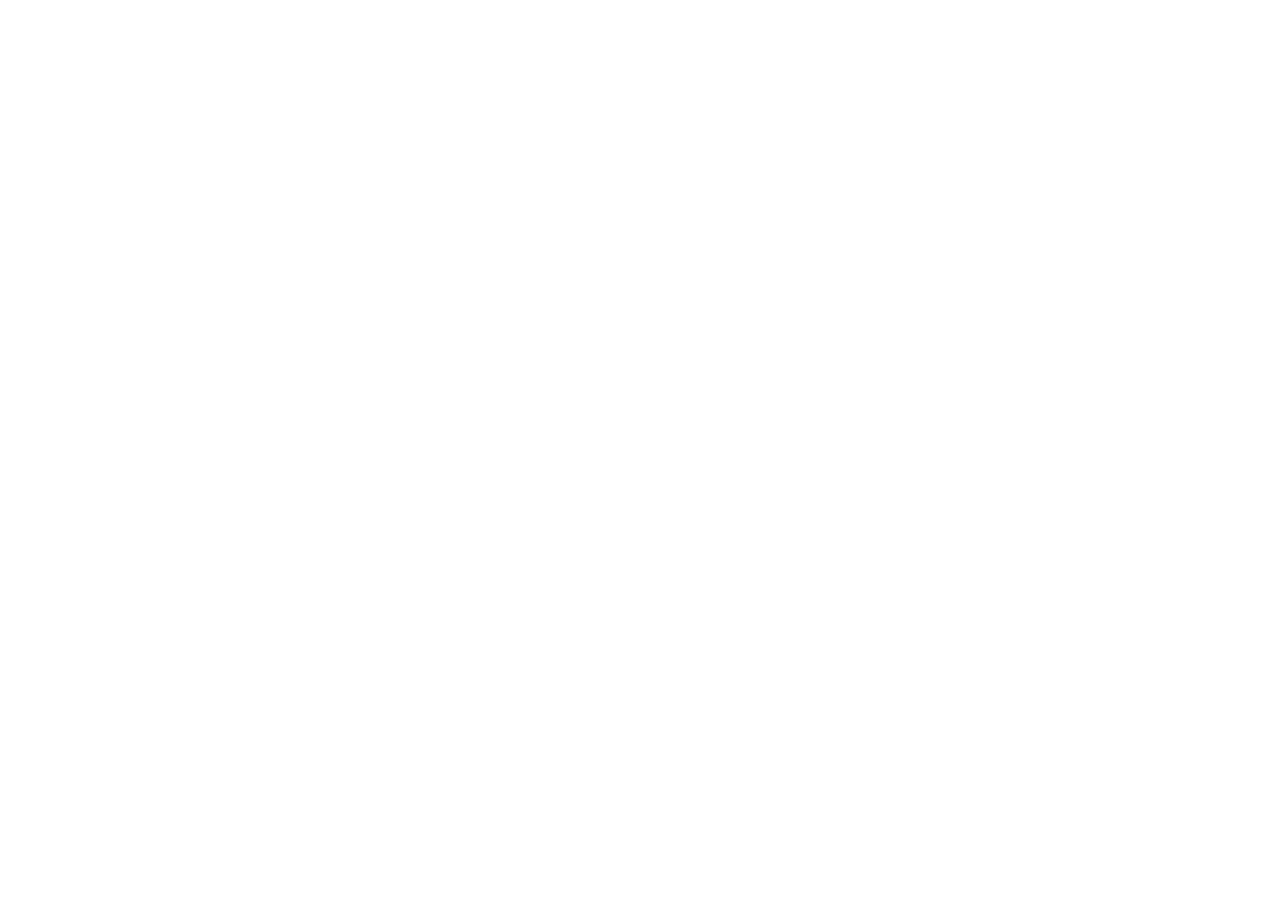
==== index.html @ 40f735e6 "files created and linked" ====
<!DOCTYPE html>
<html>
<head>
	<title>Sofia Zunjic</title>
	<!--Bootstrap-->
	<link rel="stylesheet" href="https://maxcdn.bootstrapcdn.com/bootstrap/3.3.5/css/bootstrap.min.css">

 	<!--CSS link-->
	<link rel="stylesheet" type="text/css" href="assets/style.css">

</head>
<body>



</body>
</html>
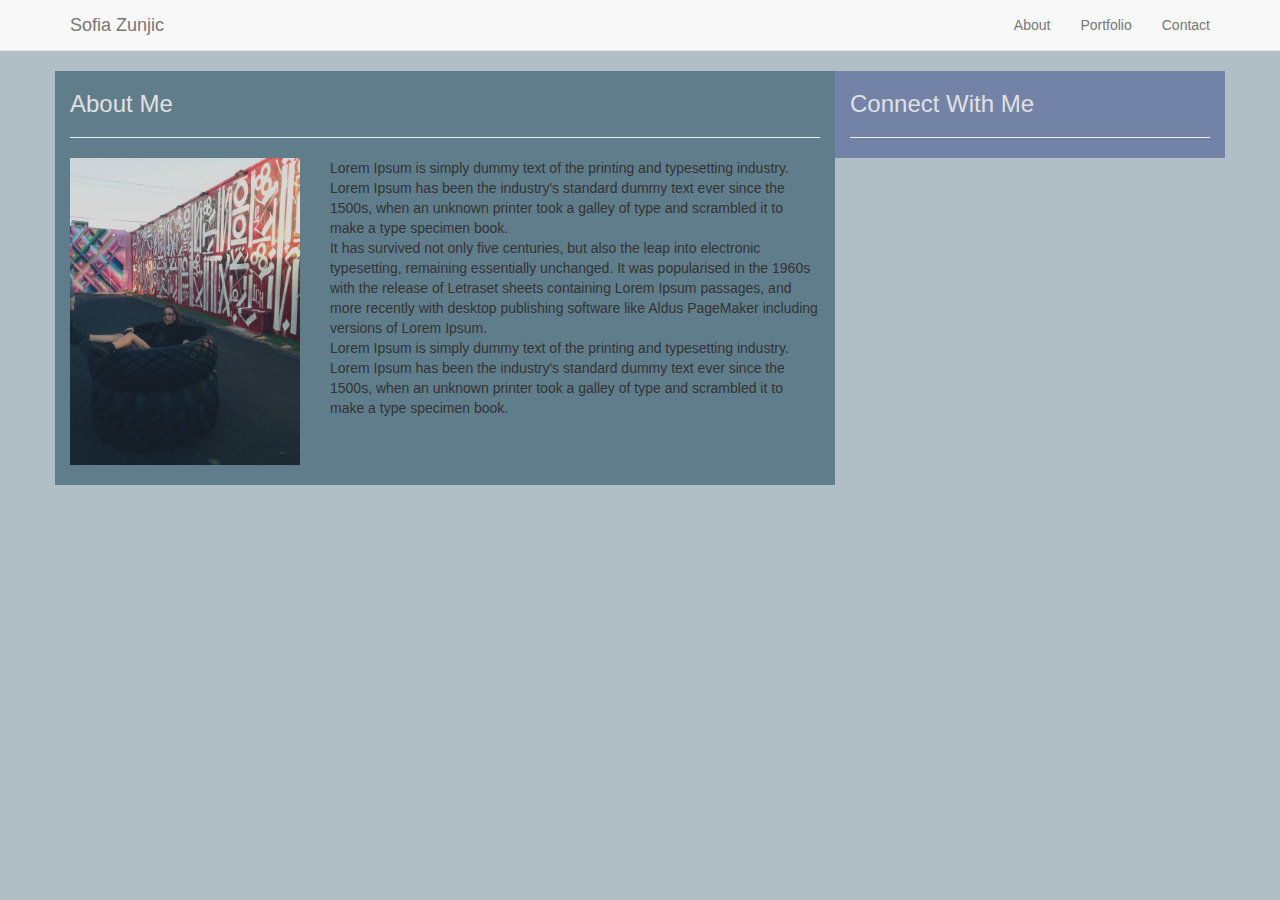
==== commit fc52f215: "images added" ====
--- a/index.html
+++ b/index.html
@@ -4,14 +4,87 @@
 	<title>Sofia Zunjic</title>
 	<!--Bootstrap-->
 	<link rel="stylesheet" href="https://maxcdn.bootstrapcdn.com/bootstrap/3.3.5/css/bootstrap.min.css">
-
  	<!--CSS link-->
 	<link rel="stylesheet" type="text/css" href="assets/style.css">
+	<!--jQuery-->
+	<script
+ 	src="https://code.jquery.com/jquery-3.2.1.js"
+  	integrity="sha256-DZAnKJ/6XZ9si04Hgrsxu/8s717jcIzLy3oi35EouyE="
+  	crossorigin="anonymous">
+  	</script>
 
 </head>
 <body>
+<!--Main Bootstrap container-->
+<!-- <div class="container"> -->
+
+<!--Navbar header-->
+<div class="container">
+	<div class="row">
+		<div class="col-md-12">
+
+			<nav class="navbar navbar-default navbar-fixed-top">
+				<div class="container">
+					<div class="navbar-header">
+						<a class="navbar-brand">Sofia Zunjic</a>
+					</div>
+					<div class="collapse navbar-collapse" id="bs-example-navbar-collapse-1">
+						<ul class="nav navbar-nav navbar-right">
+							<li><a href="index.html">About</a></li>
+							<li><a href="portfolio.html">Portfolio</a></li>
+							<li><a href="contact.html">Contact</a></li>
+						</ul>
+					</div>
+				</div>
+			</nav>
+
+		</div>
+	</div>
+</div>
+
+<!--Content-->
+<div class="container" id="content">
+	<div class="row">
+		
+		<!--Main content-->
+		<div class="container col-md-8" id="main-content">
+			
+			<h3>About Me</h3>
+			<hr>
+			<div class="row">
+				<div class="col-md-4">
+               			<img class="img-responsive" src="assets/images/13728911_259036731143276_4189172964858465539_n.jpg" alt="Sofia">
+				</div>
+				<div class="col-md-8">
+	              <p>
+	                Lorem Ipsum is simply dummy text of the printing and typesetting industry. Lorem Ipsum has been the industry's standard dummy text ever since the 1500s, when an unknown printer took a galley of type and scrambled it to make a type specimen book. 
+	                <br>
+	                It has survived not only five centuries, but also the leap into electronic typesetting, remaining essentially unchanged. It was popularised in the 1960s with the release of Letraset sheets containing Lorem Ipsum passages, and more recently with desktop publishing software like Aldus PageMaker including versions of Lorem Ipsum.
+	                <br>
+	                Lorem Ipsum is simply dummy text of the printing and typesetting industry. Lorem Ipsum has been the industry's standard dummy text ever since the 1500s, when an unknown printer took a galley of type and scrambled it to make a type specimen book.  
+	              </p>
+           	 	</div>
+
+			</div>
+		</div>
+		
+		<!--Aside panel-->
+		<div class="container col-md-4" id="aside">
+
+			<h3>Connect With Me</h3>
+			<hr>
+
+			
+		</div>
+
+	</div>
+</div>
 
 
 
+
+<!--Footer-->
+
+<!-- </div> -->
 </body>
 </html>--- a/assets/style.css
+++ b/assets/style.css
@@ -0,0 +1,36 @@
+body { 
+	padding-top: 70px; 
+	/*background-color: #b2dfdb;*/
+	background-color: #b0bec5;
+}
+
+#main-content {
+	/*background-color: #7283a7;*/
+	/*background-color: #90a4ae;*/
+	background-color: #607d8b;
+
+	
+	
+
+}
+
+
+h3 {
+	color: #e0e0e0;
+
+}
+
+.img-responsive {
+	padding-bottom: 20px;
+}
+
+.container {
+	
+}
+
+#aside {
+	background-color: #7283a7;
+
+	
+	
+}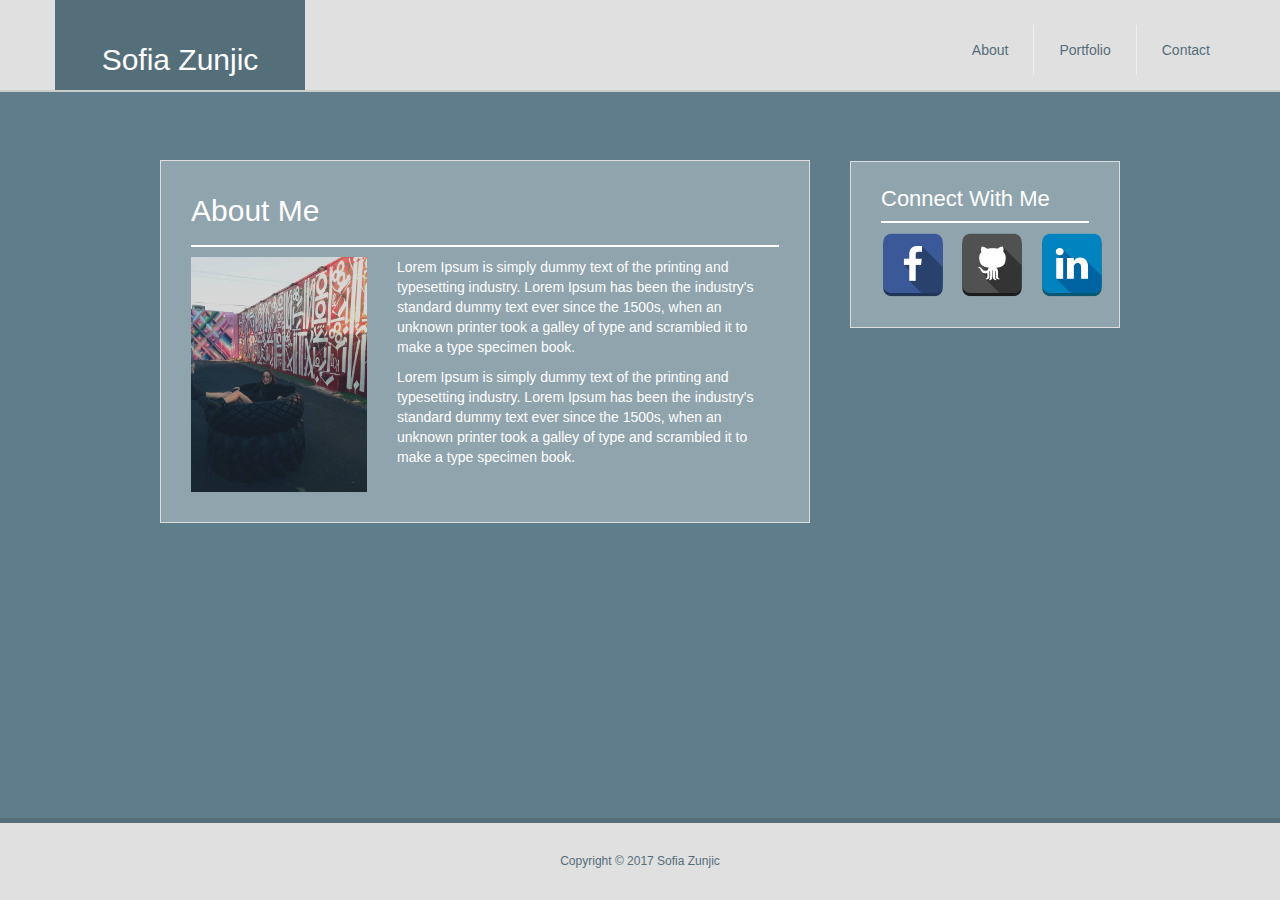
==== commit f00c2636: "html/css done" ====
--- a/index.html
+++ b/index.html
@@ -16,31 +16,27 @@
 </head>
 <body>
 <!--Main Bootstrap container-->
-<!-- <div class="container"> -->
+<div class="container">
 
 <!--Navbar header-->
-<div class="container">
-	<div class="row">
-		<div class="col-md-12">
-
-			<nav class="navbar navbar-default navbar-fixed-top">
-				<div class="container">
-					<div class="navbar-header">
-						<a class="navbar-brand">Sofia Zunjic</a>
-					</div>
-					<div class="collapse navbar-collapse" id="bs-example-navbar-collapse-1">
-						<ul class="nav navbar-nav navbar-right">
-							<li><a href="index.html">About</a></li>
-							<li><a href="portfolio.html">Portfolio</a></li>
-							<li><a href="contact.html">Contact</a></li>
-						</ul>
-					</div>
-				</div>
-			</nav>
-
+<nav class="navbar navbar-default navbar-fixed-top">
+	<div class="container">
+		<a href="index.html" id="logo" class="navbar-brand">Sofia Zunjic</a>
+		<div class="collapse navbar-collapse" id="bs-example-navbar-collapse-1">
+			<ul class="nav navbar-nav navbar-right">
+				<li><a id="link" href="index.html">About</a></li>
+				<li><a id="link" href="portfolio.html">Portfolio</a></li>
+				<li><a id="link" href="contact.html">Contact</a></li>
+			</ul>
 		</div>
 	</div>
+</nav>
+
+<div class="container" id="space">
+	<div class="row">		
+	</div>
 </div>
+
 
 <!--Content-->
 <div class="container" id="content">
@@ -49,42 +45,49 @@
 		<!--Main content-->
 		<div class="container col-md-8" id="main-content">
 			
-			<h3>About Me</h3>
-			<hr>
+			<h1>About Me</h1>
 			<div class="row">
 				<div class="col-md-4">
-               			<img class="img-responsive" src="assets/images/13728911_259036731143276_4189172964858465539_n.jpg" alt="Sofia">
+               		<img class="img-responsive" src="assets/images/13728911_259036731143276_4189172964858465539_n.jpg" alt="Sofia">
 				</div>
 				<div class="col-md-8">
-	              <p>
-	                Lorem Ipsum is simply dummy text of the printing and typesetting industry. Lorem Ipsum has been the industry's standard dummy text ever since the 1500s, when an unknown printer took a galley of type and scrambled it to make a type specimen book. 
-	                <br>
-	                It has survived not only five centuries, but also the leap into electronic typesetting, remaining essentially unchanged. It was popularised in the 1960s with the release of Letraset sheets containing Lorem Ipsum passages, and more recently with desktop publishing software like Aldus PageMaker including versions of Lorem Ipsum.
-	                <br>
-	                Lorem Ipsum is simply dummy text of the printing and typesetting industry. Lorem Ipsum has been the industry's standard dummy text ever since the 1500s, when an unknown printer took a galley of type and scrambled it to make a type specimen book.  
-	              </p>
+	              <p>Lorem Ipsum is simply dummy text of the printing and typesetting industry. Lorem Ipsum has been the industry's standard dummy text ever since the 1500s, when an unknown printer took a galley of type and scrambled it to make a type specimen book.</p>
+
+	              <p>Lorem Ipsum is simply dummy text of the printing and typesetting industry. Lorem Ipsum has been the industry's standard dummy text ever since the 1500s, when an unknown printer took a galley of type and scrambled it to make a type specimen book.</p>
            	 	</div>
 
 			</div>
 		</div>
+
+		<div class="col-md-1">
+		</div>
 		
 		<!--Aside panel-->
-		<div class="container col-md-4" id="aside">
-
-			<h3>Connect With Me</h3>
-			<hr>
-
-			
+		<div class="container col-md-3" id="aside">
+			<h2>Connect With Me</h2>
+			<div class="row">
+				<div class="col-md-4">
+				<a href="#"><img src="assets/images/social-media-icons/facebook.png" alt="Facebook" /></a>
+				</div>
+				<div class="col-md-4">
+				<a href="#"><img src="assets/images/social-media-icons/github.png" alt="GitHub" /></a>
+				</div>
+				<div class="col-md-4">
+				<a href="#"><img src="assets/images/social-media-icons/linkedin.png" alt="LinkedIn" /></a>
+				</div>
+			</div>	
 		</div>
 
 	</div>
 </div>
 
+<!--Footer-->
+<nav class="navbar navbar-default navbar-fixed-bottom">
+  <div class="container">
+     Copyright &copy; 2017 Sofia Zunjic
+  </div>
+</nav>
 
-
-
-<!--Footer-->
-
-<!-- </div> -->
+</div>
 </body>
 </html>--- a/assets/style.css
+++ b/assets/style.css
@@ -1,36 +1,209 @@
 body { 
-	padding-top: 70px; 
-	/*background-color: #b2dfdb;*/
-	background-color: #b0bec5;
-}
+	padding-top: 70px; /*for navbar header*/
+	padding-bottom: 70px; /*for navbar footer*/
+	background-color: #607d8b;
+
+	/*font-family: Arial, "Helvetica Neue", Helvetica, sans-serif;*/
+    /*font-size: 18px;*/
+    /*line-height: 34px;*/
+    /*color: #777;*/
+    /*background: url("../images/concrete_seamless.png");*/
+}
+
+
+* {
+  box-sizing: border-box;
+}
+
+/* general */
+
+#content {
+  width: 100%;
+  max-width: 960px;
+  margin: 0 auto;
+  clear: both;
+}
+
+/*.container {
+  width: 100%;
+  max-width: 960px;
+  margin: 0 auto;
+  clear: both;
+}*/
+
+/*h1,
+h2,
+h3,
+p {
+  margin-bottom: 20px;
+}*/
+
+h4 {
+  color: #e0e0e0;	
+}
+
+p:last-child {
+  margin-bottom: 0;
+}
+
+h1,
+h2,
+h3 {
+  /*font-family: Georgia, Times, "Times New Roman", serif;*/
+  font-weight: 300;
+  color: #fff;
+}
+
+h1 {
+  padding-bottom: 10px;
+  font-size: 30px;
+  line-height: 49px;
+  border-bottom: 2px solid #fff;
+}
+
+h2 {
+  font-size: 22px;
+  border-bottom: 2px solid #fff;
+  padding-bottom: 10px;
+}
+
+
+/* header */
+
+.navbar-fixed-top {
+  /*position: fixed;*/
+  /*z-index: 99;*/
+  /*width: 100%;*/
+  /*margin: 0 0 30px;*/
+  /*overflow: auto;*/
+  /*color: #fff;*/
+  /*background: #fff;*/
+  border-bottom: 2px solid #ccc;
+  background: #e0e0e0;
+
+}
+
+#space {
+	height: 90px;
+}
+
+
+#logo {
+  float: left;
+  width: 250px;
+  height: 90px;
+  /*font-family: Georgia, Times, "Times New Roman", serif;*/
+  font-size: 30px;
+  font-weight: 300;
+  line-height: 90px;
+  color: #fff;
+  text-align: center;
+  text-decoration: none;
+  background: #546e7a;
+}
+
+.navbar-right {
+	float: right;
+    margin-top: 25px;
+
+}
+
+li {
+	display: inline-block;
+    padding-left: 10px;
+    margin-left: 10px;
+    line-height: 10px;
+    text-decoration: none;
+    border-left: 1.5px solid #efefef;
+}
+
+li:first-child {
+  border-left: 0 none;
+}
+
+#link {
+	color: #546e7a;
+}
+
+/* footer */
+
+.navbar-fixed-bottom {
+	text-align: center;
+	padding: 30px 0;
+    clear: both;
+    font-size: 12px;
+    color:  #546e7a;
+    background: #e0e0e0 ;
+    border-top: 5px solid #546e7a;
+}
+
+/* sidebar */
+
+#aside {
+	background-color: #90a4ae;	
+	float: right;
+	width: 100%;
+	max-width: 270px;
+	padding: 30px;
+	/*margin-bottom: 20px;*/
+	border: 1px solid #ddd;
+	padding-top: 5px;
+}
+
+
+
+/* main */
 
 #main-content {
-	/*background-color: #7283a7;*/
-	/*background-color: #90a4ae;*/
-	background-color: #607d8b;
-
+	background-color: #90a4ae ;
 	
-	
-
-}
-
-
-h3 {
-	color: #e0e0e0;
-
-}
-
-.img-responsive {
-	padding-bottom: 20px;
-}
-
-.container {
-	
-}
-
-#aside {
-	background-color: #7283a7;
-
-	
-	
-}+	float: left;
+  	width: 100%;
+ 	max-width: 650px;
+  	padding: 30px;
+  	/*margin: 0 0 40px; */
+  	border: 1px solid #ddd;
+  	padding-top: 5px;
+
+}
+
+#main-content p {
+	color: #fff;
+}
+
+/* portfolio page */
+.work {
+  position: relative;
+  float: left;
+  width: 274px;
+  margin: 20px 0 25px;
+  overflow: auto;
+}
+
+.work:nth-child(even) {
+  margin-right: 40px;
+}
+
+.work img {
+  width: 100%;
+  border: 0 none;
+  opacity: 0.8;
+}
+
+.work h3 {
+  position: absolute;
+  bottom: 20px;
+  width: 100%;
+  padding: 15px;
+  margin-bottom: 0;
+  line-height: 30px;
+  color: #fff;
+  text-align: center;
+  background: #546e7a;
+  
+}
+
+/* contact page */
+
+
+
